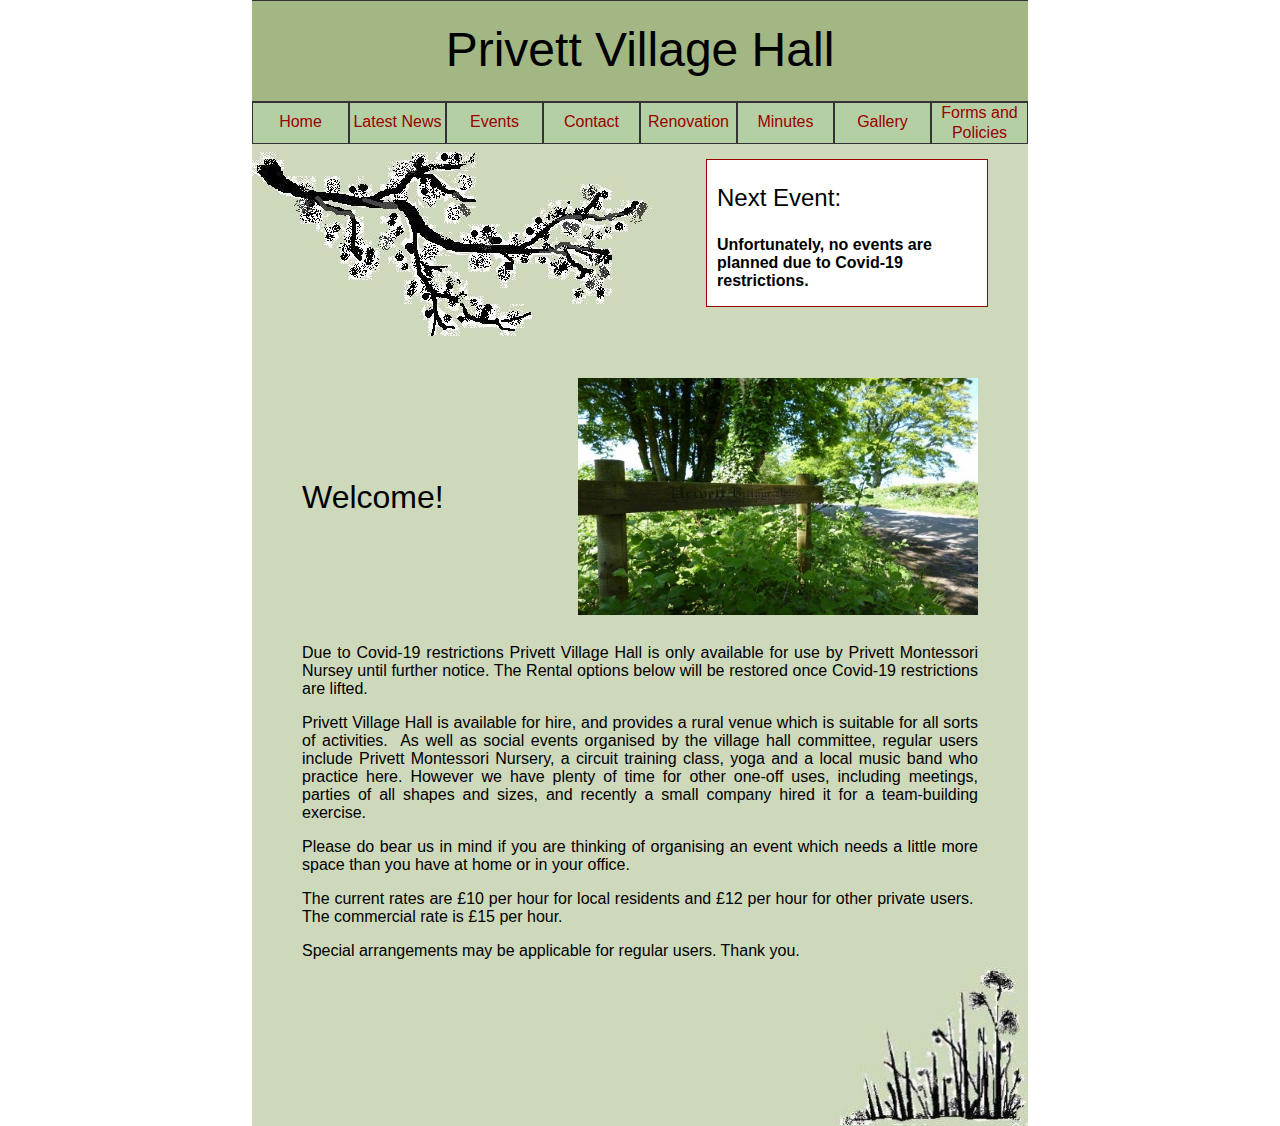
==== index.html @ 2a5540a0 "All changes from Melanie in this commit a fair few" ====
<!DOCTYPE html PUBLIC "-//W3C//DTD XHTML 1.0 Transitional//EN"
        "http://www.w3.org/TR/xhtml1/DTD/xhtml1-transitional.dtd">
<html xmlns="http://www.w3.org/1999/xhtml">
<!-- InstanceBegin template="/Templates/hall_temp.dwt" codeOutsideHTMLIsLocked="false" -->
<head>
    <meta http-equiv="Content-Type" content="text/html; charset=utf-8"/>
    <!-- InstanceBeginEditable name="doctitle" -->
    <title>Privett Village Hall</title>
    <!-- InstanceEndEditable -->
    <link href="hall_styles.css" rel="stylesheet" type="text/css"/>
    <!-- InstanceBeginEditable name="head" -->
    <!-- InstanceEndEditable -->
</head>

<body>
<div id="fb-root"></div>
<script>(function (d, s, id) {
    var js, fjs = d.getElementsByTagName(s)[0];
    if (d.getElementById(id)) return;
    js = d.createElement(s);
    js.id = id;
    js.src = "//connect.facebook.net/en_GB/all.js#xfbml=1";
    fjs.parentNode.insertBefore(js, fjs);
}(document, 'script', 'facebook-jssdk'));</script>
<div id="container">
    <div id="heading">
        <p>Privett Village Hall</p>
    </div>
    <div id="nav">
        <ul>
            <li><a href="index.html" class="VertCenter1">Home</a></li>
            <li><a href="latest_news/index.html" class="VertCenter1">Latest News</a></li>
            <li><a href="events/index.html" class="VertCenter1">Events</a></li>
            <li><a href="contact/index.html" class="VertCenter1">Contact</a></li>
            <li><a href="renovation/index.html" class="VertCenter1">Renovation</a></li>
            <li><a href="minutes/index.html" class="VertCenter1">Minutes</a></li>
            <li><a href="picture_gallery/index.html" class="VertCenter1">Gallery</a></li>
            <li><a href="#" class="VertCenter2">Forms and Policies</a>
                <ul class="subnav">
                    <li><a href='Child Protection Policy June 2018.docx' class="VertCenter2">Child Protection Policy</a>
                    </li>
                    <li><a href='Charity Gift Aid Declaration.pdf' class="VertCenter1">Gift Aid Form</a></li>
                </ul>
            </li>
        </ul>
    </div>
    <br class="clearfloat"/>
    <div id="headerPic">
        <img src="originals/Tree branch.jpg" width="407" height="202" alt="Tree Branch"/>
    </div>
    <div id="headerEvent">
        <p class="header">Next Event: </p>
        <p class="bold">Unfortunately, no events are planned due to Covid-19 restrictions.<br/>

        </p>
        <!--    <p class="bold"><span class="bold"></span>See Events page for  details</p>-->
    </div>
    <br class="clearfloat"/>
    <div id="fbLike">
        <div class="fb-like" data-href="http://www.facebook.com/PrivettVillageHall" data-send="false" data-width="450"
             data-show-faces="false" data-font="arial"></div>
    </div>
    <p><br class="clearfloat"/>
    </p>
    <div class="VertCenter1" id="pageHeader">
        <div id="location"><!-- InstanceBeginEditable name="pageHeader" --><span class="Compress">Welcome!</span>
            <!-- InstanceEndEditable --></div>
    </div>
    <div id="picture"><!-- InstanceBeginEditable name="pictureRegion" --><img src="assets/P1000023 (400x300).jpg"
                                                                              width="400" height="237"
                                                                              alt="Privett Village Hall"/>
        <!-- InstanceEndEditable --></div>
    <br class="clearfloat"/>
    <div id="nextEvent"><!-- InstanceBeginEditable name="nextEvent" --><!-- InstanceEndEditable --></div>
    <div id="eventsDates"><!-- InstanceBeginEditable name="eventDates" --><!-- InstanceEndEditable --></div>
    <div id="events"><!-- InstanceBeginEditable name="events" --><!-- InstanceEndEditable --></div>
    <div id="mainContent"><!-- InstanceBeginEditable name="mainText" -->
        <p>Due to Covid-19 restrictions Privett Village Hall is only available for use by Privett Montessori Nursey
            until further notice. The Rental options below will be restored once Covid-19 restrictions are lifted.
            </p>
        <p>Privett Village Hall is available for hire, and provides a rural venue which is suitable for all sorts of
            activities.  As well as social events organised by the village hall committee, regular users include Privett
            Montessori Nursery, a circuit training class, yoga and a local music band who practice here. However we have
            plenty of time for other one-off uses, including meetings, parties of all shapes and sizes, and recently a
            small company hired it for a team-building exercise.</p>
        <p>Please do bear us in mind if you are thinking of organising an event which needs a little more space than you
            have at home or in your office.</p>
        <p>The current rates are £10 per hour for local residents and £12 per hour for other private users.  The
            commercial rate is £15 per hour.   </p>
        Special arrangements may be applicable for regular users. Thank you.  <!-- InstanceEndEditable --></div>
    <br class="clearfloat"/>
    <div id="bottomPic">
        <img src="originals/Grassy bottom.jpg" width="776" height="166" alt="Grass"/>
    </div>
</div>
</body>
<!-- InstanceEnd --></html>
---- hall_styles.css ----
@charset "utf-8";
body {
	font-family: Arial, Helvetica, sans-serif;
	font-size: 100%;
	color: #000;
	background-color: #FFF;
	margin: 0px;
	padding: 0px;
}
.clearfloat {
	font-size: 1px;
	line-height: 0px;
	margin: 0px;
	clear: both;
	height: 0px;
}
ul{
	list-type: none;
	list-style: none;
	padding: 0;
	margin: 0;
}
.slider {
	margin: 0px;
	width: 625px;
	height: 469px;
	
	border: 8px solid #FFF;
	border-radius: 5px;
	box-shadow: 2px 2px 4px #333333;
	
	position: relative;
}
.slider_next{
	width: 62px;
	height: 62px;
	background: #f8f8f8;
	border-radius: 70px;
	position: absolute;
	z-index: 99;
	top: 200px;
	left: 595px;
	padding: 5px 0 0 5px;	
	cursor: pointer;	
}
.slider_prev{
	width: 62px;
	height: 62px;
	background: #f8f8f8;
	border-radius: 70px;
	position: absolute;
	z-index: 99;
	top: 200px;
	left: -35px;
	padding: 5px 0 0 5px;	
	cursor: pointer;
}
#thumb { 
	width: 100%; 
	height: 80px; 
	margin: 20px 5px;  
}

#thumb li { 
	width: 60px; 
	float: left; 
	margin: 12px; 
	list-style: none 
}

#thumb a { 
	width: 60px; 
	padding: 3px; 
	display: block; 
	border: 3px solid #FFFFFF;
 	border-radius:3px;
 	box-shadow: 1px 1px 3px #333333;
}

#thumb li.activeSlide a { 
	border: 3px solid #0a526f;
 	border-radius:3px;
 	box-shadow: 1px 1px 3px #333333;
}

#thumb a:focus { 
	outline: none; 
}

#thumb img { 
	border: none; 
	display: block 
}
#events ul {
	margin: 0px;
	padding: 0px;
}
#events li {
	list-style-type: none;
}
#eventsDates ul {
	margin: 0px;
	padding: 0px;
}
#eventsDates li {
	list-style-type: none;
}


#container {
	width: 776px;
	margin-top: 0px;
	margin-right: auto;
	margin-bottom: 0px;
	margin-left: auto;
	background-color: #CED9BB;
}
.eventsList {
	text-align: center;
}

#eventsDates a:link, #eventsDates a:visited {
	color: #900;
	text-decoration: none;
}
#mainContent a:link, #mainContent a:visited {
	color: #900;
	text-decoration: none;
}
#eventsDates a:hover, #eventsDates a:focus, #eventsDates a:active {
	color: #009;
}
#mainContent a:hover, #mainContent a:focus, #mainContent a:active {
	color: #009;
}

#event a:hover, #event a:focus, #event a:active {
	color: #009;
	text-decoration: none;
}
#nav {
	width: 777px;
	margin-top: 0px;
	margin-right: auto;
	margin-bottom: 0px;
	margin-left: auto;
	padding: 0px;
}
#nav ul {
	margin: 0px;
	padding: 0px;
}
#nav ul li {
	list-style-type: none;
	float: left;
	background-color: #B5CFA5;
	border: 1px solid #333;
	position: relative;
}
#nav ul li a {
	color: #900;
	width: 95px;
	text-align: center;
	height: 40px;
	text-decoration: none;
	display: block;
}
.VertCenter1 {
	line-height: 38px;
}
.VertCenter2 {
	line-height: 20px;
}
.VertCenter3 {
	line-height: 17px;
}

#nav ul li .subnav  {
	display: none;
}
#nav ul li .subnav li  {
	clear: right;
	float: none;
}
#nav ul li .subnav li a  {
	font-size: 80%;
}



#nextEvent a:hover, #nextEvent a:focus, #nextEvent a:active {
	color: #009;
	text-decoration: none;
}




#headerEvent {
	float: right;
	width: 270px;
	margin-top: 15px;
	margin-right: 40px;
	background-color: #FFF;
	border: 1px solid #900;
	padding-top: 0px;
	padding-right: 0px;
	padding-bottom: 0px;
	padding-left: 10px;
}
#heading {
	text-align: center;
	padding: 0px;
	width: 776px;
	margin-right: auto;
	margin-left: auto;
	font-size: 300%;
	height: 100px;
	border-top-width: 1px;
	border-bottom-width: 1px;
	border-top-style: solid;
	border-bottom-style: solid;
	border-top-color: #333;
	border-bottom-color: #333;
	line-height: 1px;
	background-color: #A3B784;
}

#picture {
	float: right;
	margin-top: 0px;
	margin-right: 50px;
	margin-bottom: 0px;
	margin-left: 0px;
	padding-top: 0px;
	padding-right: 0px;
	padding-bottom: 0px;
	padding-left: 0px;
}

#eventsDates {
	float: right;
	width: 320px;
	margin-right: 50px;
}

#mainContent {
	text-align: justify;
	width: 676px;
	margin-right: auto;
	margin-left: auto;
}
#nextEvent {
	text-align: justify;
	padding: 0px;
	width: 676px;
	margin-right: auto;
	margin-left: auto;
	margin-top: 0px;
	margin-bottom: 0px;
}
#mainImage {
	text-align: justify;
	padding: 0px;
	width: 641px;
	margin-right: auto;
	margin-left: auto;
	margin-top: 0px;
	margin-bottom: 0px;
}
#gallery {
	text-align: justify;
	padding: 0px;
	width: 680px;
	margin-right: auto;
	margin-left: auto;
	margin-top: 0px;
	margin-bottom: 0px;
}




#events {
	float: left;
	width: 356px;
	margin-left: 50px;
}
#dates {
	margin-left: 65px;
}
#event {
	margin-left: 40px;
	margin-right: 40px;
}


#bottomPic {
	margin: 0px;
	padding: 0px;
	float: right;
}


#headerPic {
	width: 407px;
	margin: 0px;
	padding: 0px;
	float: left;
	height: 202px;
}
.header {
	font-size: 150%;
}
#pageHeader {
	font-size: 200%;
	margin-right: 0px;
	margin-left: 50px;
	height: 250px;
	width: 270px;
	float: left;
	padding: 0px;
	margin-top: 0px;
	margin-bottom: 0px;
	position: relative;
}
#location {
	position: absolute;
	left: 0px;
	top: 40%;
	display: block;
	right: 0px;
}

#fbLike {
	margin-top: 10px;
	margin-right: auto;
	margin-bottom: 10px;
	margin-left: auto;
	width: 750px;
}

#pageHeading {
	font-size: 200%;
	text-align: center;
	width: 680px;
	margin-top: 0px;
	margin-right: auto;
	margin-bottom: 0px;
	margin-left: auto;
	height: 60px;
}


.centertextheader {
	font-size: 150%;
	text-align: center;
}

.bold {
	font-weight: bold;
}
#Map {
	margin-left: 50px;
}
.rightImg {
	float: right;
	padding-left: 20px;
}
.leftimg {
	float: left;
	padding-right: 20px;
}
#event a:link, #event a:visited {
	color: #900;
	text-decoration: none;
}
#nav ul li a:hover, #nav ul li a:focus, #nav ul li a:active {
	background-color: #A3B784;
}

#nextEvent a:link, #nextEvent a:visited {
	color: #900;
	text-decoration: none;
}

.centertext {
	text-align: center;
	font-weight: bold;

}
.Giftaid {
	font-size: 75%;
	font-style: italic;
}
.smallText {
	font-size: 75%;
}

.centerImage2 {
	width: 400px;
	padding-top: 0px;
	padding-right: 140px;
	padding-bottom: 0px;
	padding-left: 140px;
	margin: 0px;
}
.leftText {
	text-align: left;
}
#nav ul li:hover ul.subnav {
	display: block;
	padding-top: 0px;
	padding-bottom: 0px;
	position: absolute;
	padding-right: 0px;
	padding-left: 0px;
}


 /* Three image containers (use 25% for four, and 50% for two, etc) */
.column {
  float: left;
  width: 47%;
  padding-right: 20px;
}

/* Clear floats after image containers */
.row::after {
  content: "";
  clear: both;
  display: table;
}
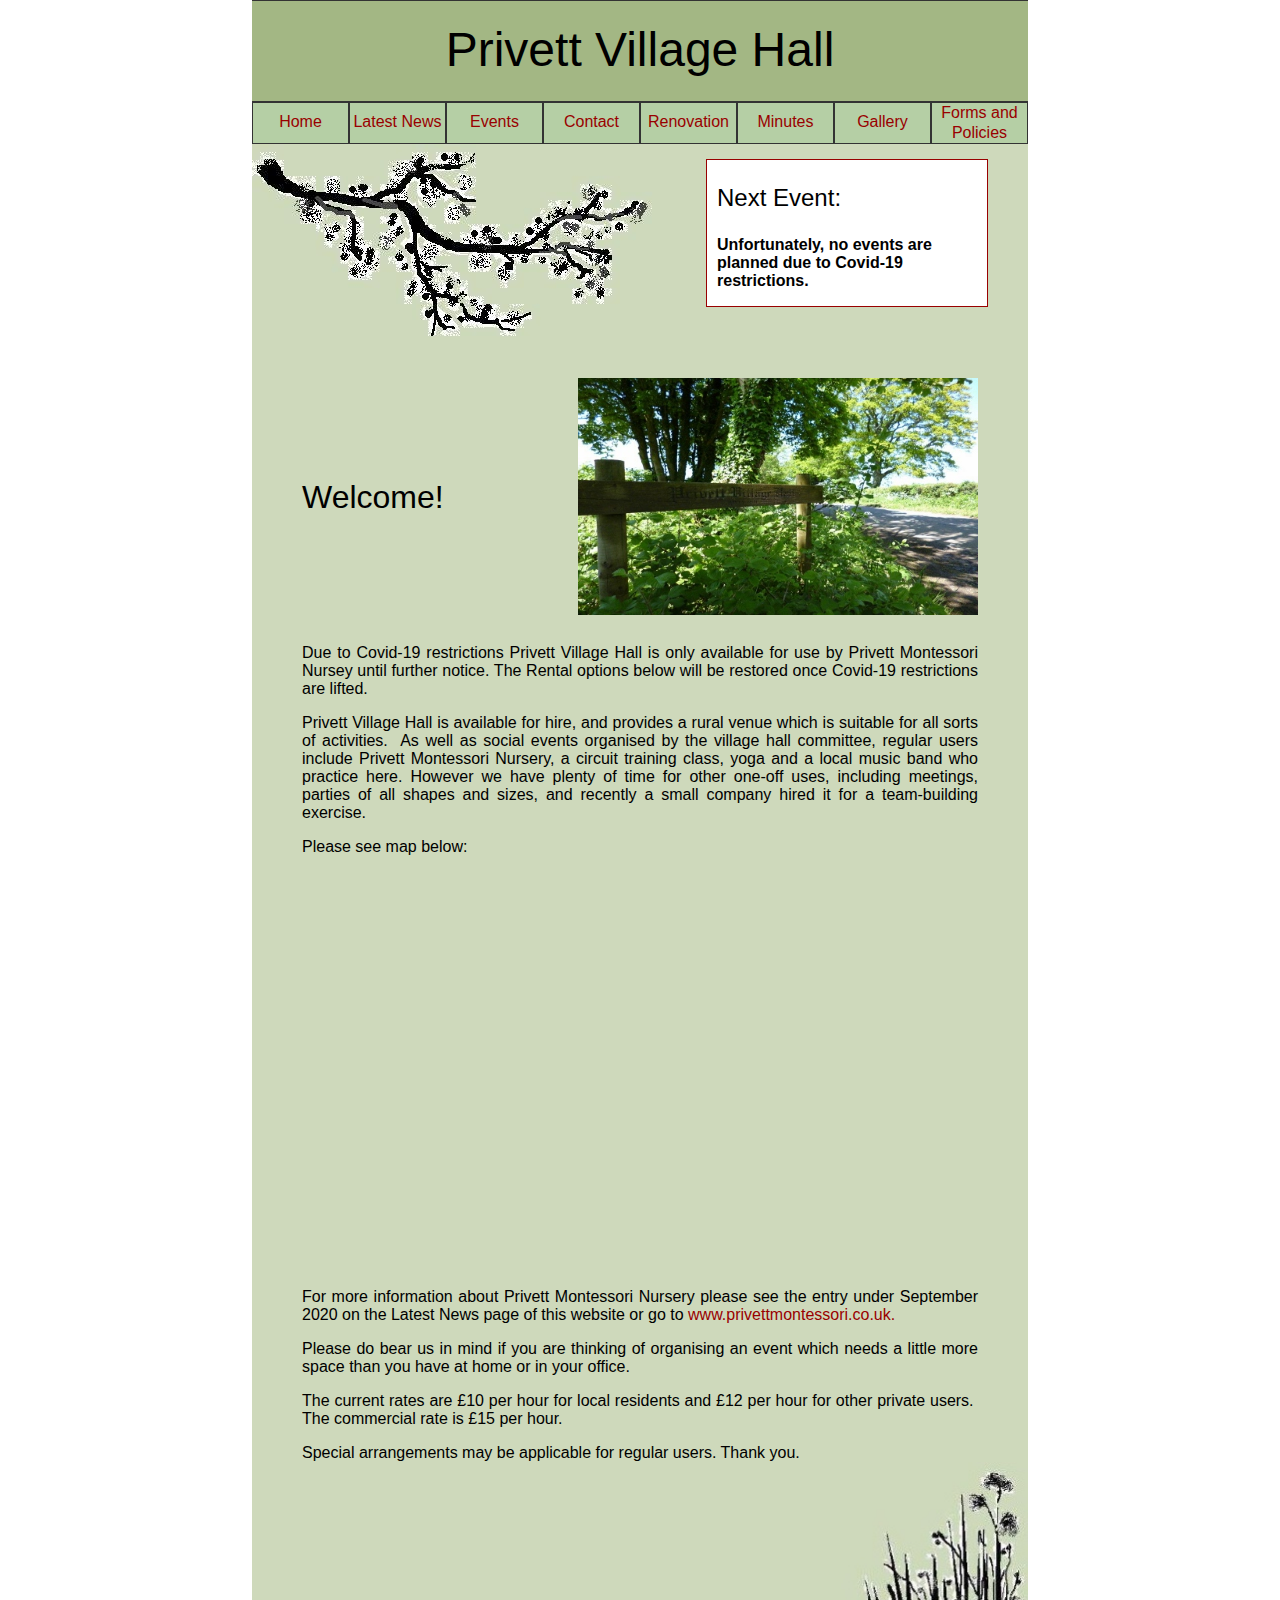
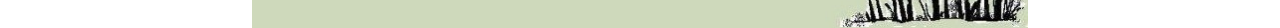
==== commit 7b37a2a7: "Changes to the site - Pics uploaded Mapof Privet and corrections" ====
--- a/index.html
+++ b/index.html
@@ -77,12 +77,22 @@
     <div id="mainContent"><!-- InstanceBeginEditable name="mainText" -->
         <p>Due to Covid-19 restrictions Privett Village Hall is only available for use by Privett Montessori Nursey
             until further notice. The Rental options below will be restored once Covid-19 restrictions are lifted.
-            </p>
+        </p>
         <p>Privett Village Hall is available for hire, and provides a rural venue which is suitable for all sorts of
             activities.  As well as social events organised by the village hall committee, regular users include Privett
             Montessori Nursery, a circuit training class, yoga and a local music band who practice here. However we have
             plenty of time for other one-off uses, including meetings, parties of all shapes and sizes, and recently a
             small company hired it for a team-building exercise.</p>
+        <p>Please see map below:</p>
+
+<div style="max-width:100%;list-style:none; transition: none;overflow:hidden;width:700px;height:400px;"><div id="googlemaps-canvas" style="height:100%; width:100%;max-width:100%;"><iframe style="height:100%;width:100%;border:0;" frameborder="0" src="https://www.google.com/maps/embed/v1/place?q=Privett+Montessori+Nursery+School,+Fawley+Ln,+Privett,+Alton+GU34+3NU&key=AIzaSyBFw0Qbyq9zTFTd-tUY6dZWTgaQzuU17R8"></iframe></div><a class="googlemap-enabler" rel="nofollow" href="https://dedicatedserver.expert" id="grab-mapdata">Dedicated Server Expert</a><style>#googlemaps-canvas .text-marker{}.map-generator{max-width: 100%; max-height: 100%; background: none;</style></div>
+
+        <p>
+            For more information about Privett Montessori Nursery please see the entry under September 2020 on the
+            Latest News page of this website or go to <a href="http://www.privettmontessori.co.uk">www.privettmontessori.co.uk.</a>
+        </p>
+
+
         <p>Please do bear us in mind if you are thinking of organising an event which needs a little more space than you
             have at home or in your office.</p>
         <p>The current rates are £10 per hour for local residents and £12 per hour for other private users.  The
--- a/hall_styles.css
+++ b/hall_styles.css
@@ -431,3 +431,10 @@
   clear: both;
   display: table;
 }
+
+.horizline
+ {
+        background-color: #fff;
+        border-top: 2px dashed #095484;
+      }
+
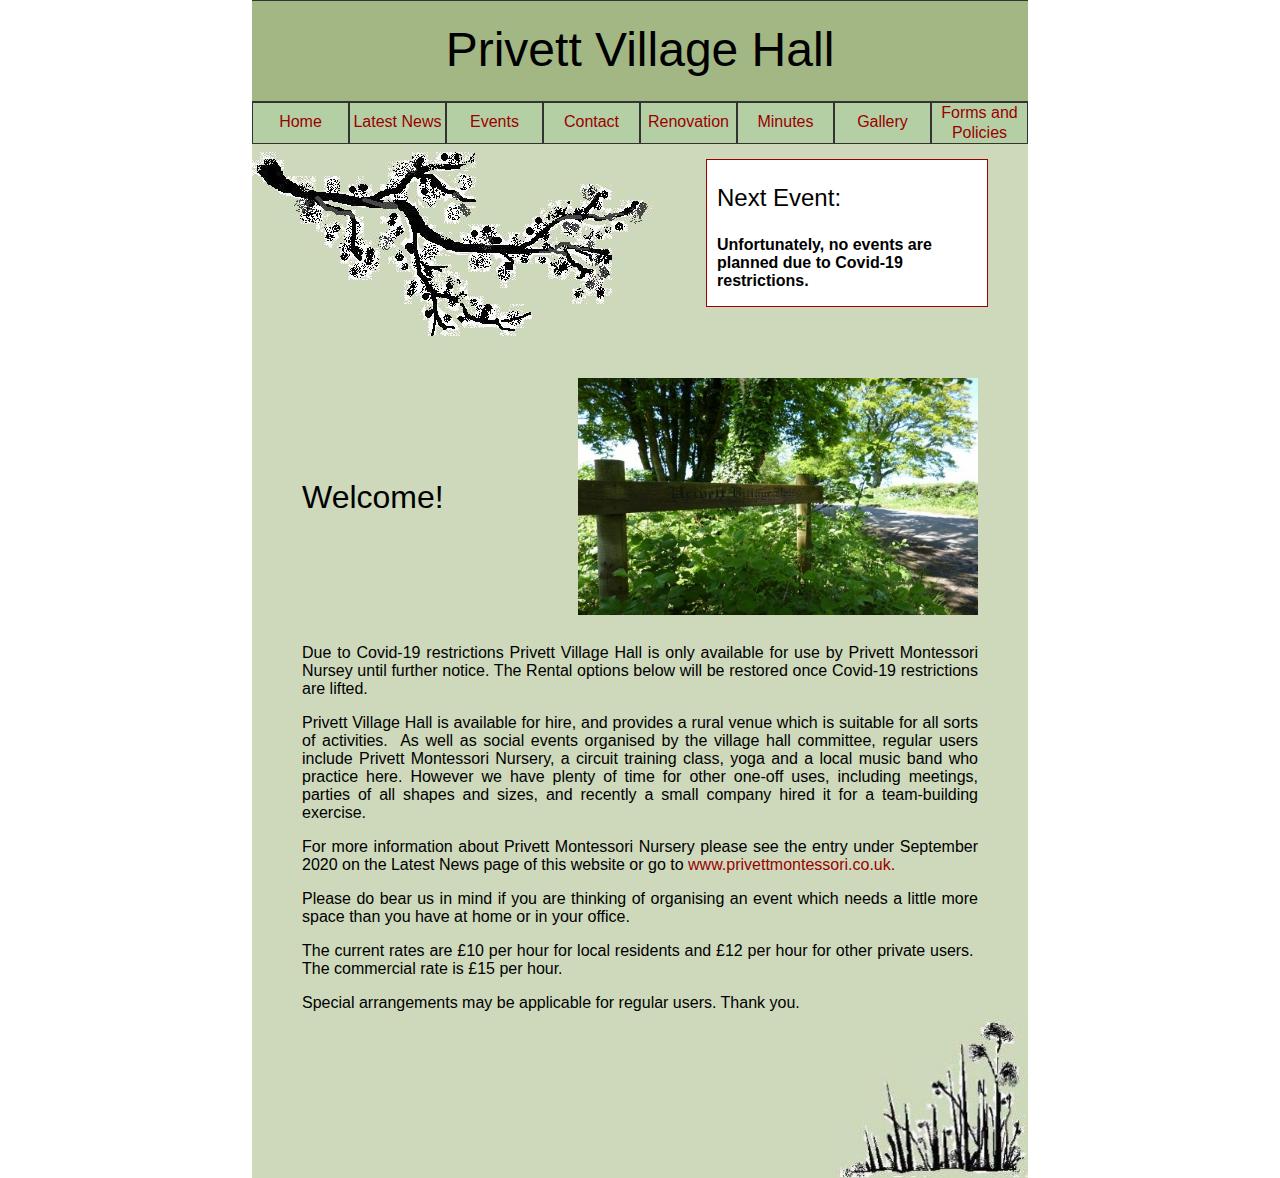
==== commit 088cb821: "changes after speaking with PVH" ====
--- a/index.html
+++ b/index.html
@@ -83,9 +83,6 @@
             Montessori Nursery, a circuit training class, yoga and a local music band who practice here. However we have
             plenty of time for other one-off uses, including meetings, parties of all shapes and sizes, and recently a
             small company hired it for a team-building exercise.</p>
-        <p>Please see map below:</p>
-
-<div style="max-width:100%;list-style:none; transition: none;overflow:hidden;width:700px;height:400px;"><div id="googlemaps-canvas" style="height:100%; width:100%;max-width:100%;"><iframe style="height:100%;width:100%;border:0;" frameborder="0" src="https://www.google.com/maps/embed/v1/place?q=Privett+Montessori+Nursery+School,+Fawley+Ln,+Privett,+Alton+GU34+3NU&key=AIzaSyBFw0Qbyq9zTFTd-tUY6dZWTgaQzuU17R8"></iframe></div><a class="googlemap-enabler" rel="nofollow" href="https://dedicatedserver.expert" id="grab-mapdata">Dedicated Server Expert</a><style>#googlemaps-canvas .text-marker{}.map-generator{max-width: 100%; max-height: 100%; background: none;</style></div>
 
         <p>
             For more information about Privett Montessori Nursery please see the entry under September 2020 on the
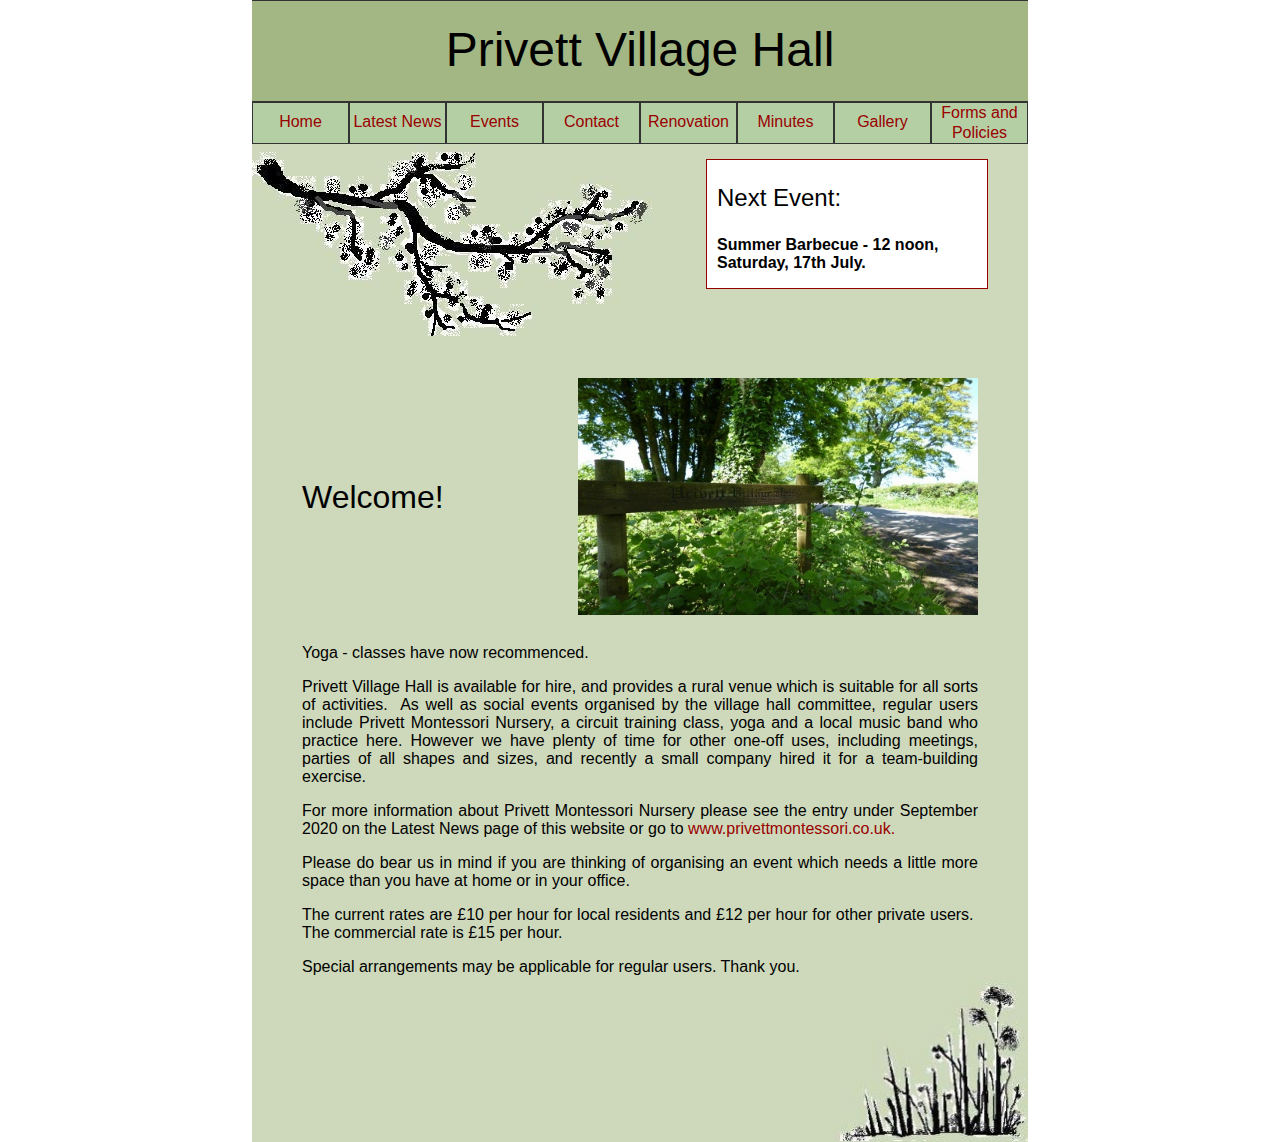
==== commit bfef21aa: "Changes requested by Melanie 08-06-2021 @ 21:40HRS" ====
--- a/index.html
+++ b/index.html
@@ -50,7 +50,7 @@
     </div>
     <div id="headerEvent">
         <p class="header">Next Event: </p>
-        <p class="bold">Unfortunately, no events are planned due to Covid-19 restrictions.<br/>
+        <p class="bold">Summer Barbecue - 12 noon, Saturday, 17th July.<br/>
 
         </p>
         <!--    <p class="bold"><span class="bold"></span>See Events page for  details</p>-->
@@ -75,8 +75,8 @@
     <div id="eventsDates"><!-- InstanceBeginEditable name="eventDates" --><!-- InstanceEndEditable --></div>
     <div id="events"><!-- InstanceBeginEditable name="events" --><!-- InstanceEndEditable --></div>
     <div id="mainContent"><!-- InstanceBeginEditable name="mainText" -->
-        <p>Due to Covid-19 restrictions Privett Village Hall is only available for use by Privett Montessori Nursey
-            until further notice. The Rental options below will be restored once Covid-19 restrictions are lifted.
+        <p></p>
+        <p>Yoga - classes have now recommenced.
         </p>
         <p>Privett Village Hall is available for hire, and provides a rural venue which is suitable for all sorts of
             activities.  As well as social events organised by the village hall committee, regular users include Privett
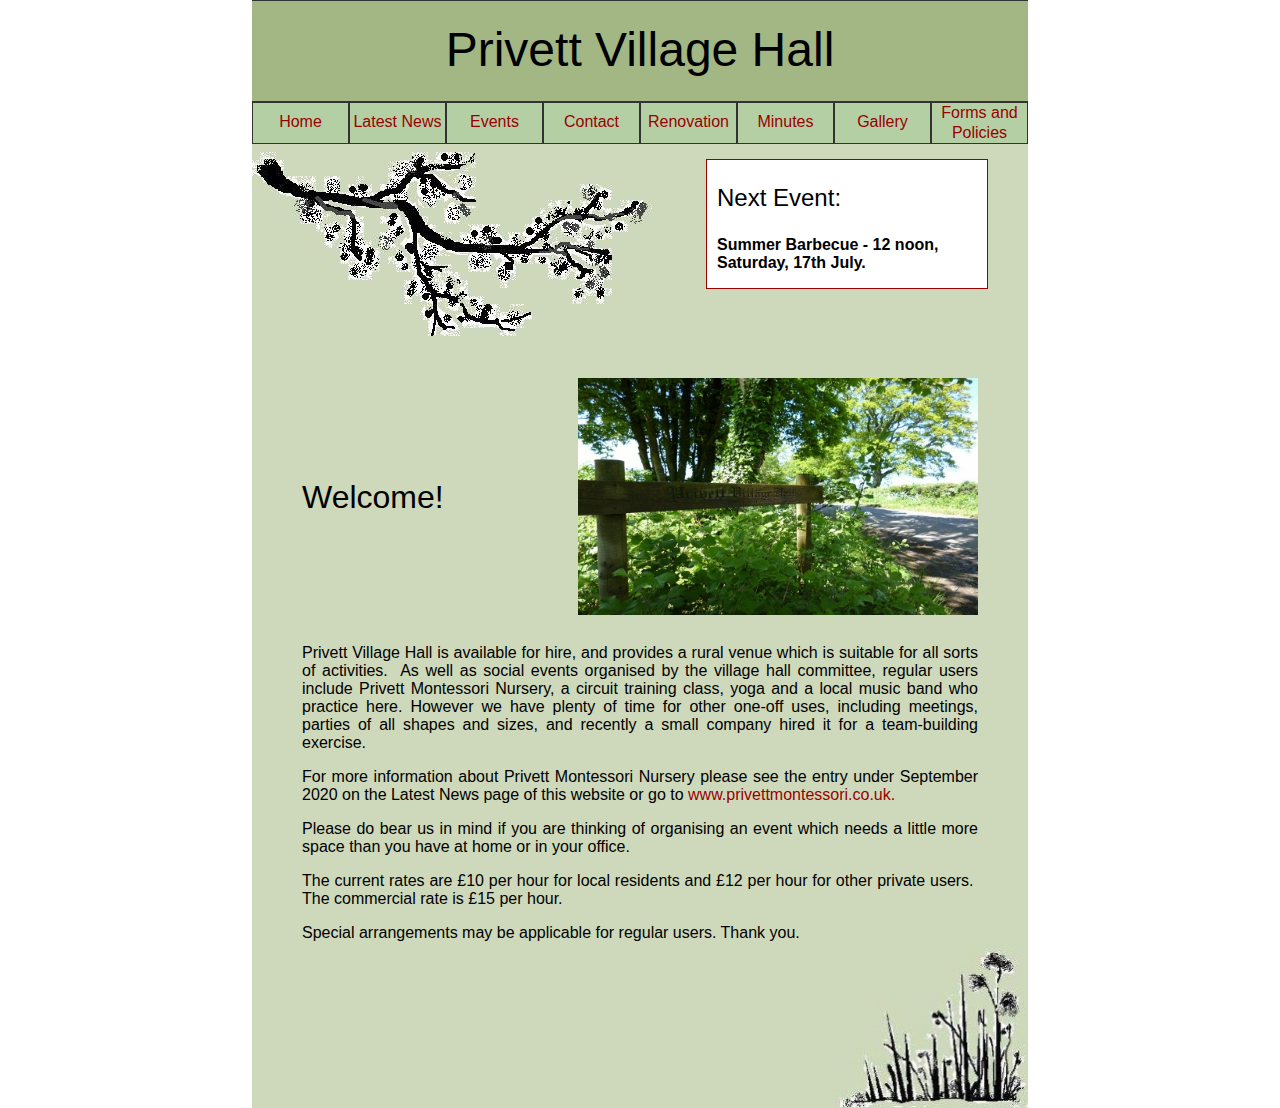
==== commit 5494c57b: "changes to homepage" ====
--- a/index.html
+++ b/index.html
@@ -76,8 +76,7 @@
     <div id="events"><!-- InstanceBeginEditable name="events" --><!-- InstanceEndEditable --></div>
     <div id="mainContent"><!-- InstanceBeginEditable name="mainText" -->
         <p></p>
-        <p>Yoga - classes have now recommenced.
-        </p>
+
         <p>Privett Village Hall is available for hire, and provides a rural venue which is suitable for all sorts of
             activities.  As well as social events organised by the village hall committee, regular users include Privett
             Montessori Nursery, a circuit training class, yoga and a local music band who practice here. However we have
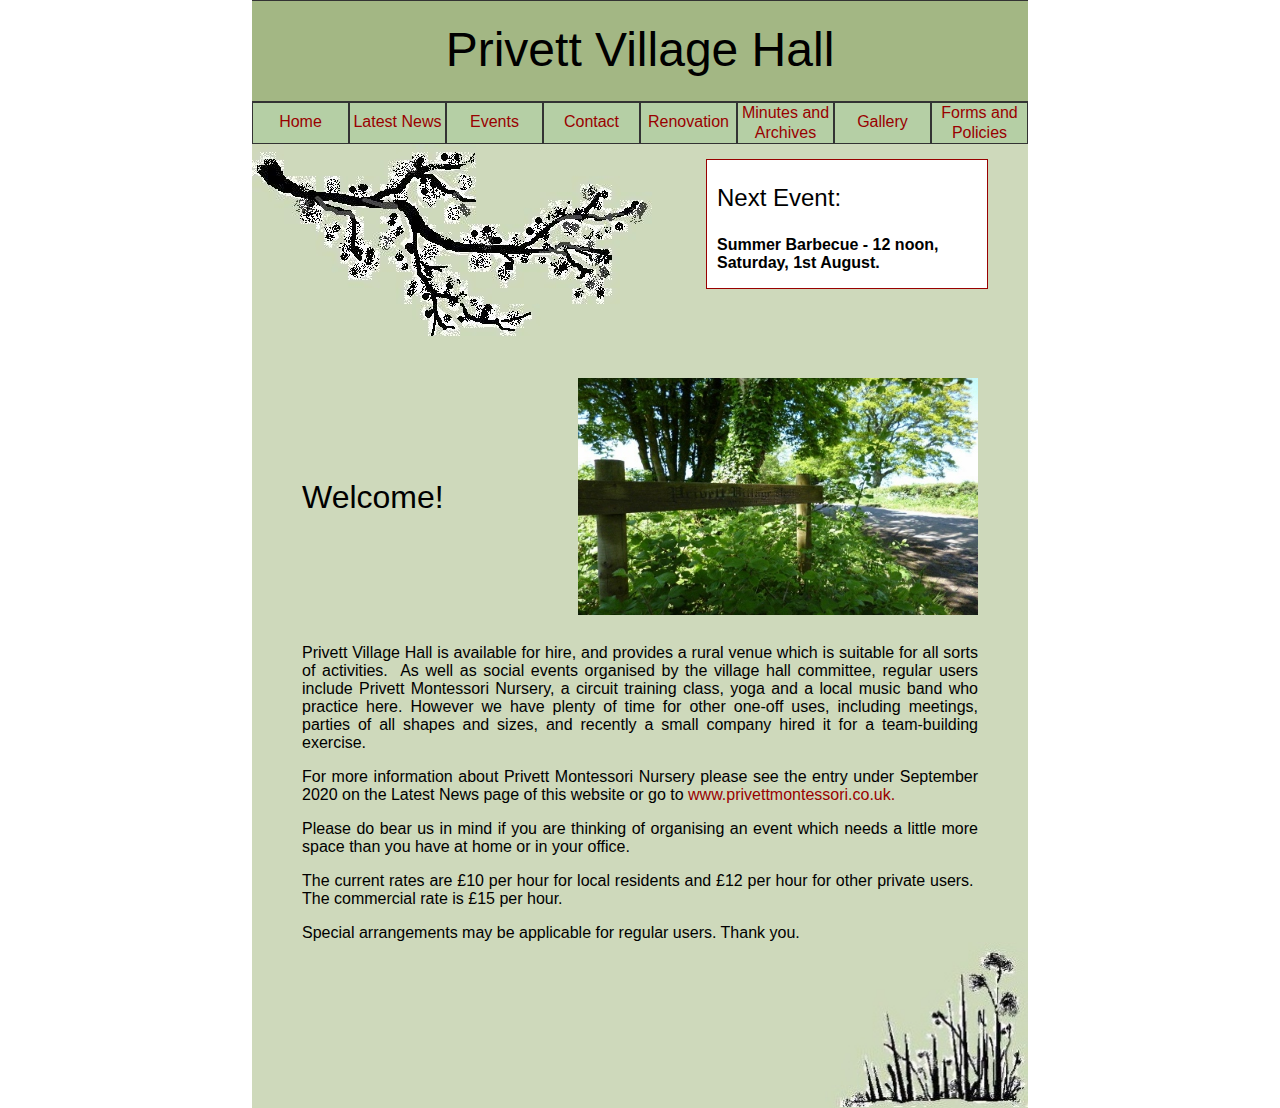
==== commit a06100e2: "Changes as per eemail from Melanie TITLED-Privett Village Hall website on21/06/2021 @ 20:40" ====
--- a/index.html
+++ b/index.html
@@ -33,8 +33,15 @@
             <li><a href="events/index.html" class="VertCenter1">Events</a></li>
             <li><a href="contact/index.html" class="VertCenter1">Contact</a></li>
             <li><a href="renovation/index.html" class="VertCenter1">Renovation</a></li>
-            <li><a href="minutes/index.html" class="VertCenter1">Minutes</a></li>
+
+            <li><a href="#" class="VertCenter2">Minutes and Archives</a>
+            <ul class="subnav">
+                    <li><a href='minutes/index.html' class="VertCenter1">Minutes</a>
+                    </li>
+                    <li><a href='archived-minutes/index.html' class="VertCenter1">Archives</a></li>
+                </ul>
             <li><a href="picture_gallery/index.html" class="VertCenter1">Gallery</a></li>
+
             <li><a href="#" class="VertCenter2">Forms and Policies</a>
                 <ul class="subnav">
                     <li><a href='Child Protection Policy June 2018.docx' class="VertCenter2">Child Protection Policy</a>
@@ -42,6 +49,7 @@
                     <li><a href='Charity Gift Aid Declaration.pdf' class="VertCenter1">Gift Aid Form</a></li>
                 </ul>
             </li>
+
         </ul>
     </div>
     <br class="clearfloat"/>
@@ -50,7 +58,7 @@
     </div>
     <div id="headerEvent">
         <p class="header">Next Event: </p>
-        <p class="bold">Summer Barbecue - 12 noon, Saturday, 17th July.<br/>
+        <p class="bold">Summer Barbecue - 12 noon, Saturday, 1st August.<br/>
 
         </p>
         <!--    <p class="bold"><span class="bold"></span>See Events page for  details</p>-->
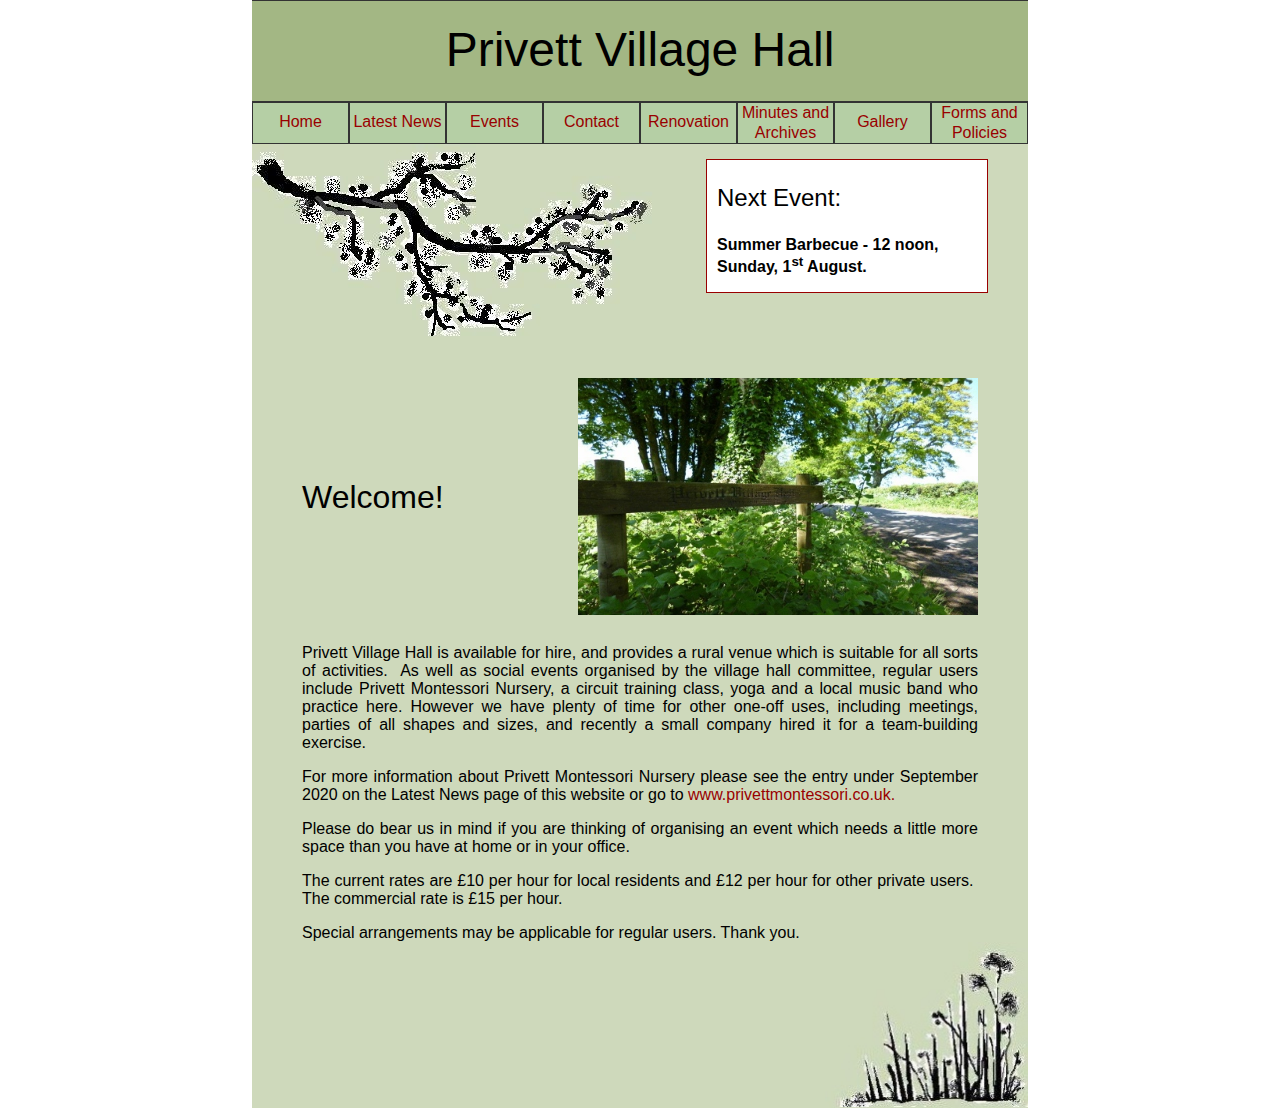
==== commit 5e5f191c: "Added the child Protection Policy and changes to the pages as per Melanie's request" ====
--- a/index.html
+++ b/index.html
@@ -44,7 +44,7 @@
 
             <li><a href="#" class="VertCenter2">Forms and Policies</a>
                 <ul class="subnav">
-                    <li><a href='Child Protection Policy June 2018.docx' class="VertCenter2">Child Protection Policy</a>
+                    <li><a href='PVH Child Protection Policy June 2021.pdf' class="VertCenter2">Child Protection Policy</a>
                     </li>
                     <li><a href='Charity Gift Aid Declaration.pdf' class="VertCenter1">Gift Aid Form</a></li>
                 </ul>
@@ -58,7 +58,7 @@
     </div>
     <div id="headerEvent">
         <p class="header">Next Event: </p>
-        <p class="bold">Summer Barbecue - 12 noon, Saturday, 1st August.<br/>
+        <p class="bold">Summer Barbecue - 12 noon, Sunday, 1<sup>st</sup> August.<br/>
 
         </p>
         <!--    <p class="bold"><span class="bold"></span>See Events page for  details</p>-->
